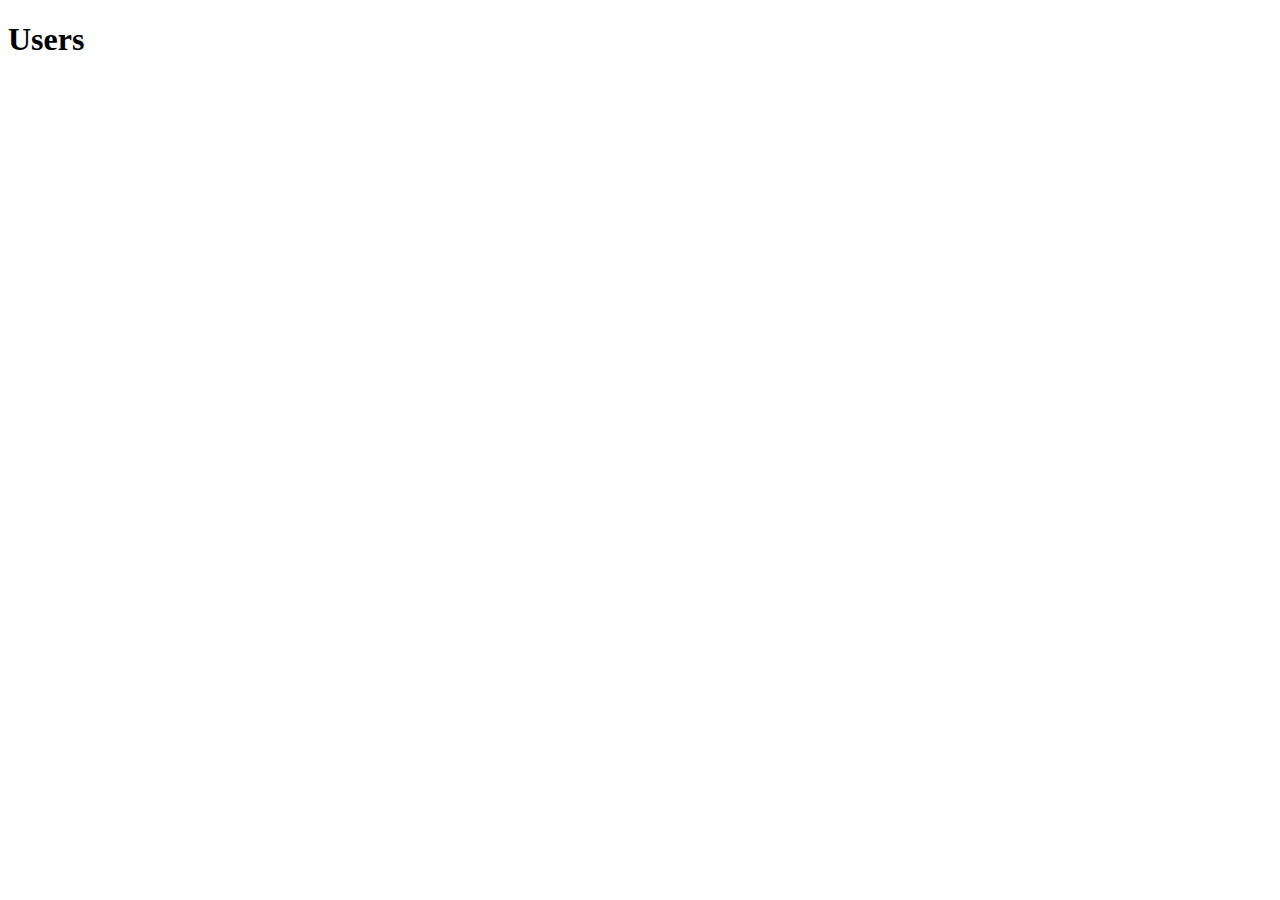
==== apache/html/index.html @ 842fc580 "apache server" ====
<!DOCTYPE html>
<html lang="en">
<head>
    <meta charset="UTF-8">
    <meta name="viewport" content="width=device-width, initial-scale=1.0">
    <title>Users</title>
</head>
<body>
    <h1>Users</h1>
    <ul id="users-list"></ul>
    <script>
        fetch('http://python_api:8888/users')
        .then(response => response.json())
        .then(users => {
            const usersList = document.getElementById('users-list');
            users.forEach(user => {
                const listItem = document.createElement('li');
                listItem.textContent = `${user.name} - ${user.email}`;
                usersList.appendChild(listItem);
            });
        });
    </script>
</body>
</html>
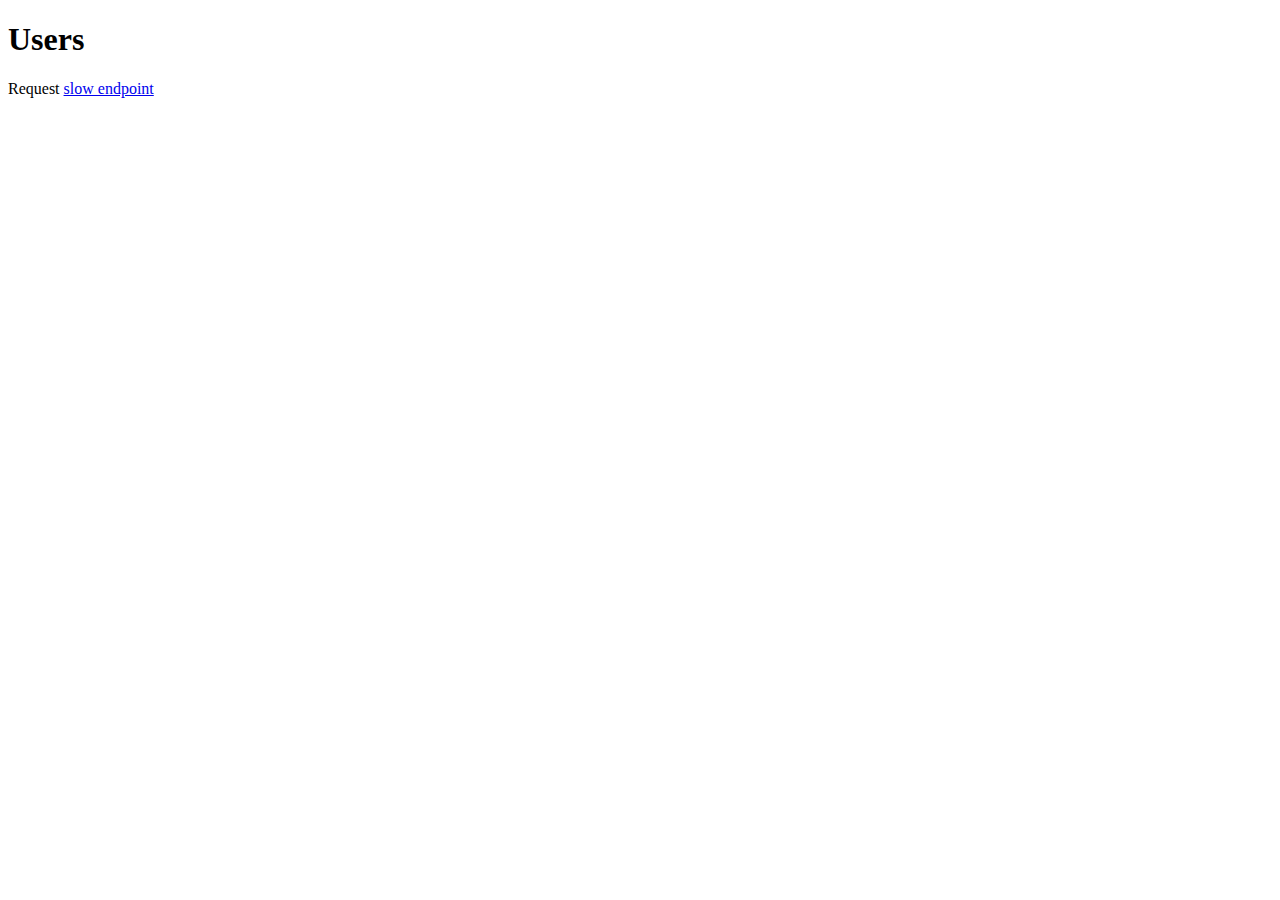
==== commit 55a0ffaf: "blackbox" ====
--- a/apache/html/index.html
+++ b/apache/html/index.html
@@ -8,8 +8,11 @@
 <body>
     <h1>Users</h1>
     <ul id="users-list"></ul>
+
+    <p>Request <a href="page2.html">slow endpoint</a></p>
+
     <script>
-        fetch('http://python_api:8888/users')
+        fetch('http://0.0.0.0:8888/users')
         .then(response => response.json())
         .then(users => {
             const usersList = document.getElementById('users-list');
